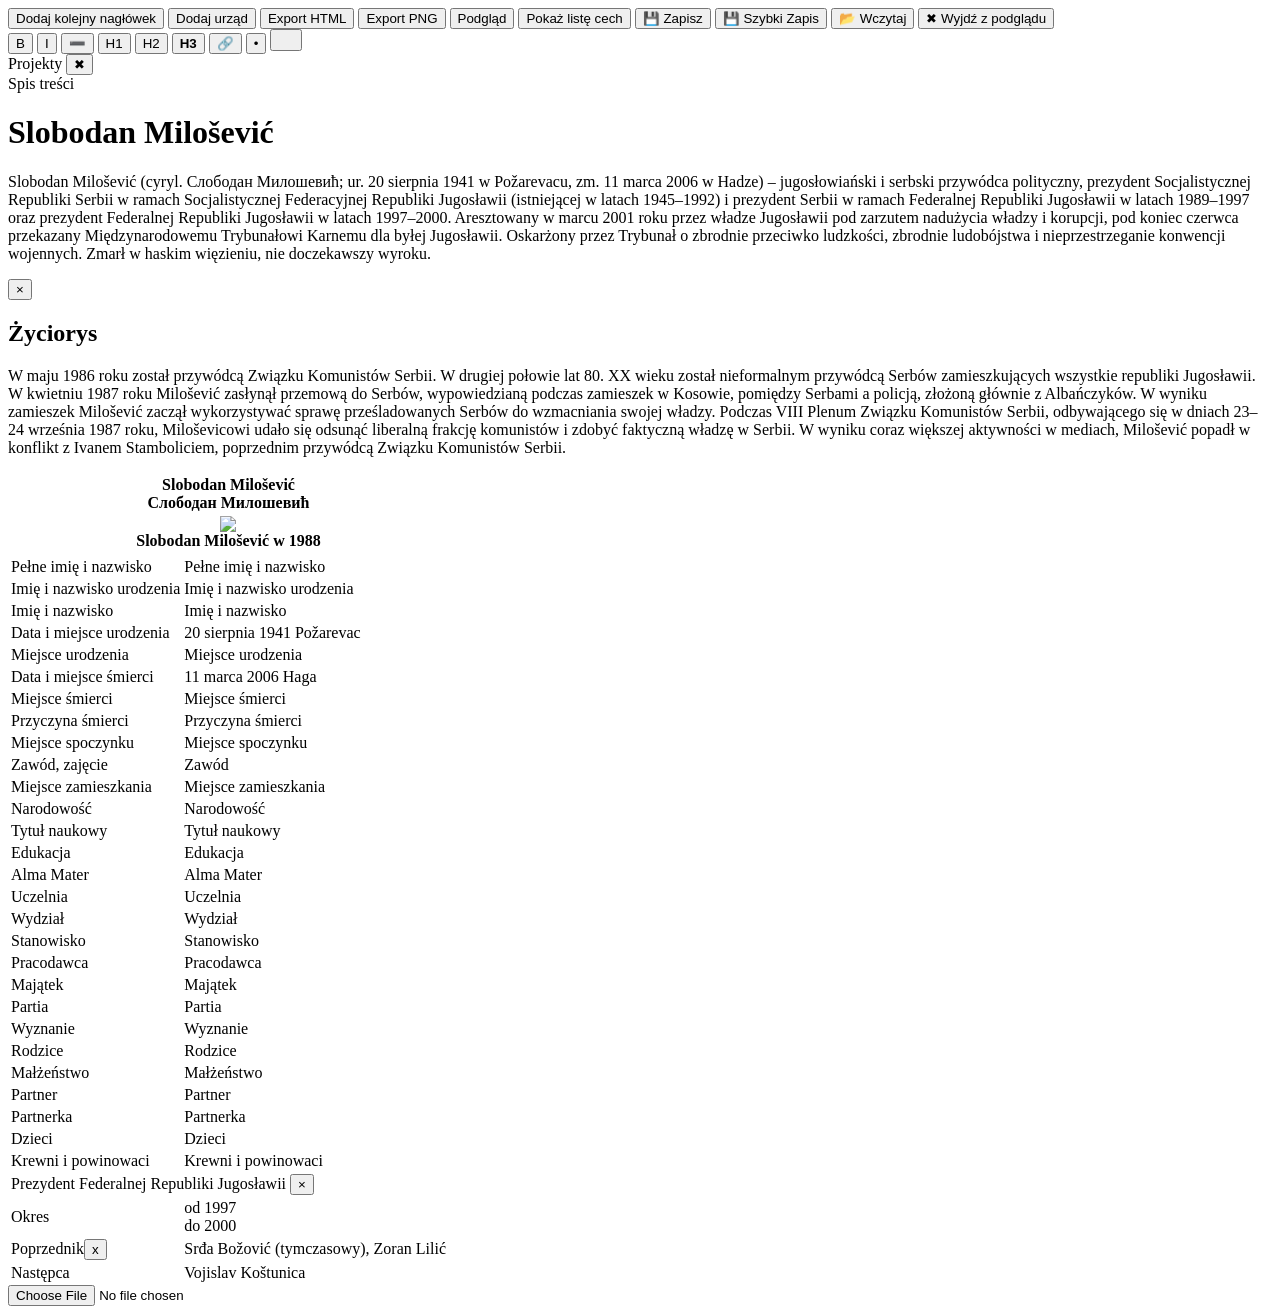
==== POL/character/index.html @ 550d0343 "Update index.html" ====
<head>
    <link rel="stylesheet" href="style.css">
    <script src="script.js" defer></script>
    <script src="https://html2canvas.hertzen.com/dist/html2canvas.min.js"></script>
    <meta name="wiki-editor-version" content="1.0">
</head>
<body spellcheck="false">
    <button id="addSectionBtn" class="side-btn">Dodaj kolejny nagłówek</button>
    <button id="addOffice" class="side-btn">Dodaj urząd</button>
    <button class="side-btn" onclick="exportHTML()">Export HTML</button>
    <button class="side-btn" onclick="exportPNG()">Export PNG</button>
    <button class="side-btn" id="previewBtn">Podgląd</button>
    <button id="toggle-features-btn" class="sidebtn">Pokaż listę cech</button>
    <button class="side-btn" onclick="saveProject()">💾 Zapisz</button>
    <button class="side-btn" onclick="quickSave()">💾 Szybki Zapis</button>
    <button class="side-btn" id="loadBtn" onclick="openExplorer()">📂 Wczytaj</button>
    <button id="exitPreviewBtn" class="hidden">
        ✖ Wyjdź z podglądu
    </button>
    <div id="toolbar" class="toolbar hidden">
                <button onclick="format('bold')">B</button>
                <button onclick="format('italic')">I</button>
                <button onclick="formatBlock('P')">➖</button>
                <button onclick="formatBlock('h1')">H1</button>
                <button onclick="formatBlock('h2')">H2</button>
                <button onclick="formatBlock('h3')"><strong>H3</strong></button>
                <button onclick="openLinks()">🔗</button>
                <button onclick="format('insertUnorderedList')">•</button>
                <button onclick="insertSeeAlso()">
                    <img src="https://upload.wikimedia.org/wikipedia/commons/thumb/1/1d/Information_icon4.svg/20px-Information_icon4.svg.png"
                        width="16" height="16">
                </button>
    </div>
        <div id="explorer" class="explorer hidden">
            <div class="explorer-header">
                Projekty
                <button onclick="closeExplorer()">✖</button>
            </div>

            <div id="explorerList"></div>
    </div>
    <div id="features-panel" style="display: none;">
        <h3>Wybierz widoczne cechy:</h3>
        <!-- Checkboxy generowane automatycznie przez JavaScript -->
        <div id="checkboxes-container"></div>
    </div>
    <div class="page">
        <div class="layout">

            <div class="page"></div>

            <aside id="toc"><div class="toctitle">Spis treści</div>
                <div class="pause"></div>
                <ul id="tocList"></ul>
            </aside>

        </div>
        <div class="article">
            <h1 contenteditable="true">Slobodan Milošević</h1>
            <p contenteditable="true" class="tresc">Slobodan Milošević (cyryl. Слободан Милошевић; ur. 20 sierpnia 1941 w Požarevacu, zm. 11 marca 2006 w Hadze) – jugosłowiański i serbski przywódca polityczny, prezydent Socjalistycznej Republiki Serbii w ramach Socjalistycznej Federacyjnej Republiki Jugosławii (istniejącej w latach 1945–1992) i prezydent Serbii w ramach Federalnej Republiki Jugosławii w latach 1989–1997 oraz prezydent Federalnej Republiki Jugosławii w latach 1997–2000. Aresztowany w marcu 2001 roku przez władze Jugosławii pod zarzutem nadużycia władzy i korupcji, pod koniec czerwca przekazany Międzynarodowemu Trybunałowi Karnemu dla byłej Jugosławii. Oskarżony przez Trybunał o zbrodnie przeciwko ludzkości, zbrodnie ludobójstwa i nieprzestrzeganie konwencji wojennych. Zmarł w haskim więzieniu, nie doczekawszy wyroku.</p>
            <div class="section">
                <button class="delete-btn">×</button>

                <h2 contenteditable="true">Życiorys</h2>
                <p contenteditable="true">
                    W maju 1986 roku został przywódcą Związku Komunistów Serbii. W drugiej połowie lat 80. XX wieku został nieformalnym przywódcą Serbów zamieszkujących wszystkie republiki Jugosławii. W kwietniu 1987 roku Milošević zasłynął przemową do Serbów, wypowiedzianą podczas zamieszek w Kosowie, pomiędzy Serbami a policją, złożoną głównie z Albańczyków. W wyniku zamieszek Milošević zaczął wykorzystywać sprawę prześladowanych Serbów do wzmacniania swojej władzy. Podczas VIII Plenum Związku Komunistów Serbii, odbywającego się w dniach 23–24 września 1987 roku, Miloševicowi udało się odsunąć liberalną frakcję komunistów i zdobyć faktyczną władzę w Serbii. W wyniku coraz większej aktywności w mediach, Milošević popadł w konflikt z Ivanem Stamboliciem, poprzednim przywódcą Związku Komunistów Serbii.</p>
            </div>
        </div>
        
        <div class="infobox">
            <table>
                <tr><th colspan="2" contenteditable="true" class="infobox-title">Slobodan Milošević<div class="infobox-subtitle" contenteditable="true">Слободан Милошевић</div></th></tr>
                <tr><th colspan="2"><div class="thumbinfo"><img class="thumbinfo infobox-img" src="https://upload.wikimedia.org/wikipedia/commons/thumb/9/91/Stevan_Kragujevi%C4%87%2C_Slobodan_Milo%C5%A1evi%C4%87%2C_portret.jpg/960px-Stevan_Kragujevi%C4%87%2C_Slobodan_Milo%C5%A1evi%C4%87%2C_portret.jpg"></div><div class="captioninfo" contenteditable="true">Slobodan Milošević w 1988</div></th></tr>
                <tr><th colspan="2"><div class="pause-info"></div></th></tr>
                <tr class="cecha1"><td class="infoleft">Pełne imię i nazwisko</td><td contenteditable="true" class="inforight">Pełne imię i nazwisko</td></tr>
                <tr class="cecha2"><td class="infoleft">Imię i nazwisko urodzenia</td><td contenteditable="true" class="inforight">Imię i nazwisko urodzenia</td></tr>
                <tr class="cecha3"><td class="infoleft">Imię i nazwisko</td><td contenteditable="true" class="inforight">Imię i nazwisko</td></tr>
                <tr class="cecha4"><td class="infoleft">Data i miejsce urodzenia</td><td contenteditable="true" class="inforight">20 sierpnia 1941 Požarevac</td></tr>
                <tr class="cecha5"><td class="infoleft">Miejsce urodzenia</td><td contenteditable="true" class="inforight">Miejsce urodzenia</td></tr>
                <tr class="cecha6"><td class="infoleft">Data i miejsce śmierci</td><td contenteditable="true" class="inforight">11 marca 2006 Haga</td></tr>
                <tr class="cecha7"><td class="infoleft">Miejsce śmierci</td><td contenteditable="true" class="inforight">Miejsce śmierci</td></tr>
                <tr class="cecha8"><td class="infoleft">Przyczyna śmierci</td><td contenteditable="true" class="inforight">Przyczyna śmierci</td></tr>
                <tr class="cecha9"><td class="infoleft">Miejsce spoczynku</td><td contenteditable="true" class="inforight">Miejsce spoczynku</td></tr>
                <tr class="cecha10"><td class="infoleft">Zawód, zajęcie</td><td contenteditable="true" class="inforight">Zawód</td></tr>
                <tr class="cecha11"><td class="infoleft">Miejsce zamieszkania</td><td contenteditable="true" class="inforight">Miejsce zamieszkania</td></tr>
                <tr class="cecha12"><td class="infoleft">Narodowość</td><td contenteditable="true" class="inforight">Narodowość</td></tr>
                <tr class="cecha13"><td class="infoleft">Tytuł naukowy</td><td contenteditable="true" class="inforight">Tytuł naukowy</td></tr>
                <tr class="cecha14"><td class="infoleft">Edukacja</td><td contenteditable="true" class="inforight">Edukacja</td></tr>
                <tr class="cecha15"><td class="infoleft">Alma Mater</td><td contenteditable="true" class="inforight">Alma Mater</td></tr>
                <tr class="cecha16"><td class="infoleft">Uczelnia</td><td contenteditable="true" class="inforight">Uczelnia</td></tr>
                <tr class="cecha17"><td class="infoleft">Wydział</td><td contenteditable="true" class="inforight">Wydział</td></tr>
                <tr class="cecha18"><td class="infoleft">Stanowisko</td><td contenteditable="true" class="inforight">Stanowisko</td></tr>
                <tr class="cecha19"><td class="infoleft">Pracodawca</td><td contenteditable="true" class="inforight">Pracodawca</td></tr>
                <tr class="cecha20"><td class="infoleft">Majątek</td><td contenteditable="true" class="inforight">Majątek</td></tr>
                <tr class="cecha21"><td class="infoleft">Partia</td><td contenteditable="true" class="inforight">Partia</td></tr>
                <tr class="cecha22"><td class="infoleft">Wyznanie</td><td contenteditable="true" class="inforight">Wyznanie</td></tr>
                <tr class="cecha23"><td class="infoleft">Rodzice</td><td contenteditable="true" class="inforight">Rodzice</td></tr>
                <tr class="cecha24"><td class="infoleft">Małżeństwo</td><td contenteditable="true" class="inforight">Małżeństwo</td></tr>
                <tr class="cecha25"><td class="infoleft">Partner</td><td contenteditable="true" class="inforight">Partner</td></tr>
                <tr class="cecha26"><td class="infoleft">Partnerka</td><td contenteditable="true" class="inforight">Partnerka</td></tr>
                <tr class="cecha27"><td class="infoleft">Dzieci</td><td contenteditable="true" class="inforight">Dzieci</td></tr>
                <tr class="cecha28"><td class="infoleft">Krewni i powinowaci</td><td contenteditable="true" class="inforight">Krewni i powinowaci</td></tr>
                <tbody class="office-group">
                    <tr>
                        <td contenteditable="true" colspan="2" class="infobox-role">
                            Prezydent Federalnej Republiki Jugosławii
                            <button class="remove-office">×</button>
                        </td>
                    </tr>

                    <tr>
                        <td class="infoleft">Okres</td>
                        <td class="inforight" contenteditable="true">
                            od 1997
                            <div class="inforight" contenteditable="true">do 2000</div>
                        </td>
                    </tr>
                    <tr class="poprzednik">
                        <td class="infoleft">Poprzednik<button class="toggle-predecessor">x</button></td>
                        <td class="inforight" contenteditable="true">Srđa Božović (tymczasowy), Zoran Lilić</td>
                    </tr>
                    <tr>
                        <td class="infoleft">Następca</td>
                        <td class="inforight" contenteditable="true">Vojislav Koštunica</td>
                    </tr>
            </tbody>
            </table>
        </div>
    </div>
    <input type="file" id="imgInput" accept="image/*" hidden>
    <input type="file" id="importHTML">
</body>
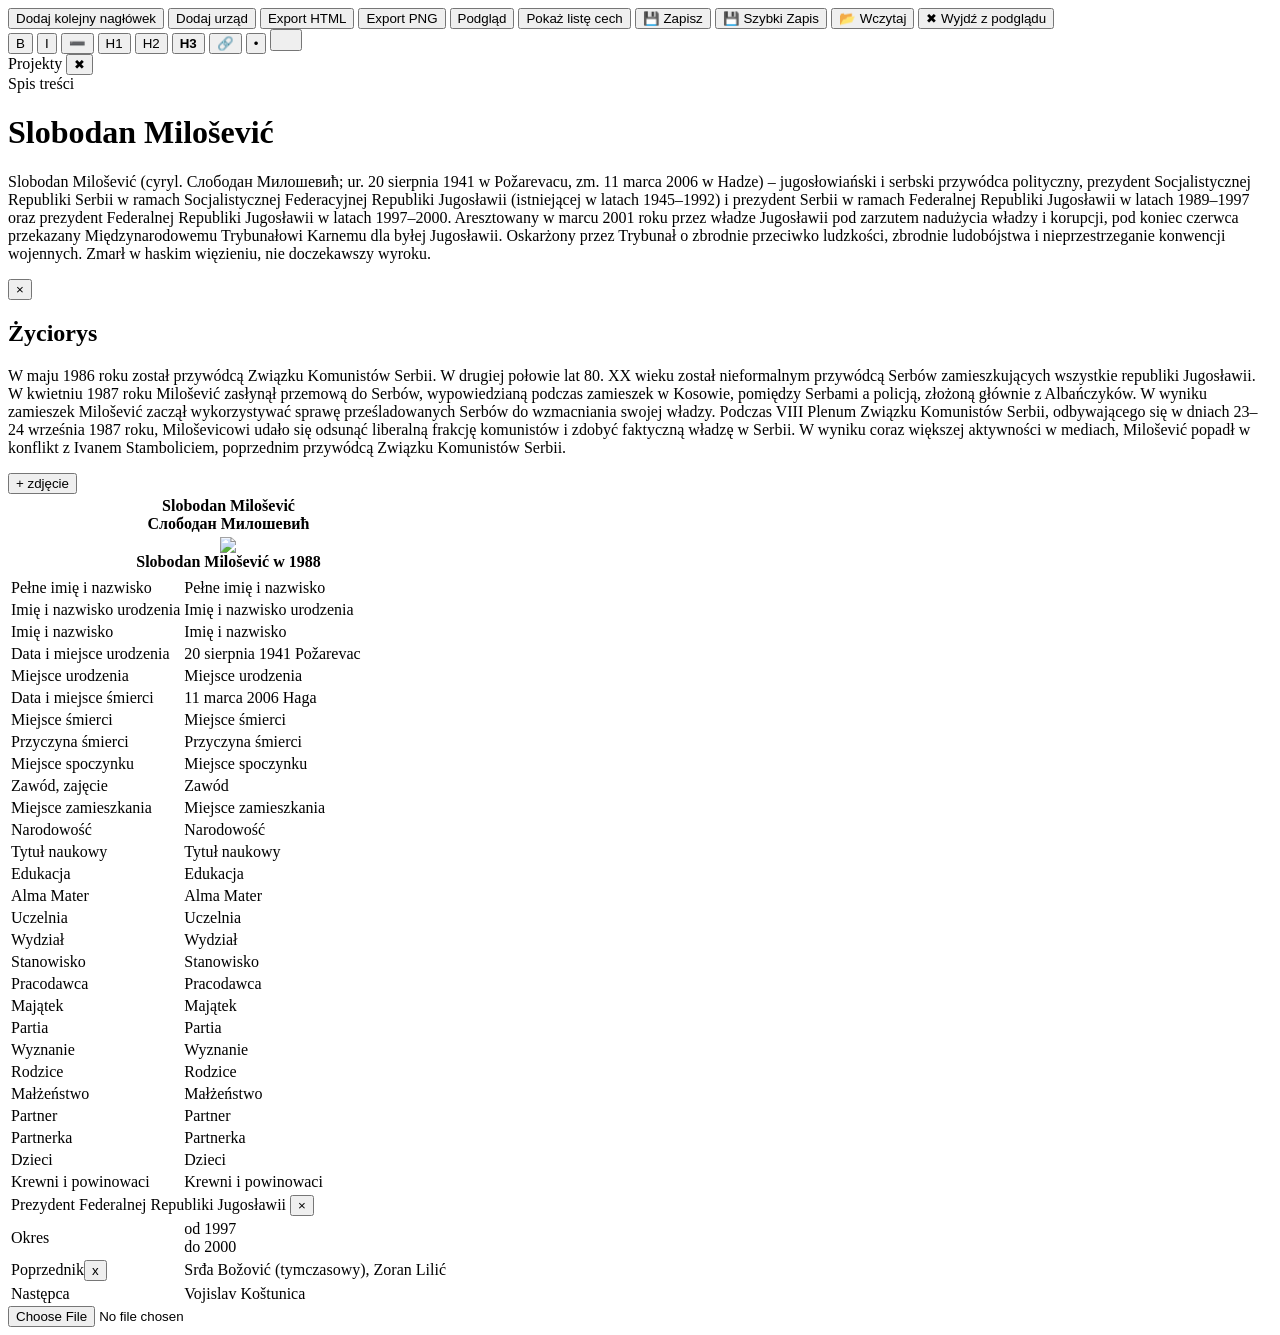
==== commit c5ce9538: "Update index.html" ====
--- a/POL/character/index.html
+++ b/POL/character/index.html
@@ -10,7 +10,7 @@
     <button class="side-btn" onclick="exportHTML()">Export HTML</button>
     <button class="side-btn" onclick="exportPNG()">Export PNG</button>
     <button class="side-btn" id="previewBtn">Podgląd</button>
-    <button id="toggle-features-btn" class="sidebtn">Pokaż listę cech</button>
+    <button id="toggle-features-btn" class="side-btn">Pokaż listę cech</button>
     <button class="side-btn" onclick="saveProject()">💾 Zapisz</button>
     <button class="side-btn" onclick="quickSave()">💾 Szybki Zapis</button>
     <button class="side-btn" id="loadBtn" onclick="openExplorer()">📂 Wczytaj</button>
@@ -59,12 +59,15 @@
             <h1 contenteditable="true">Slobodan Milošević</h1>
             <p contenteditable="true" class="tresc">Slobodan Milošević (cyryl. Слободан Милошевић; ur. 20 sierpnia 1941 w Požarevacu, zm. 11 marca 2006 w Hadze) – jugosłowiański i serbski przywódca polityczny, prezydent Socjalistycznej Republiki Serbii w ramach Socjalistycznej Federacyjnej Republiki Jugosławii (istniejącej w latach 1945–1992) i prezydent Serbii w ramach Federalnej Republiki Jugosławii w latach 1989–1997 oraz prezydent Federalnej Republiki Jugosławii w latach 1997–2000. Aresztowany w marcu 2001 roku przez władze Jugosławii pod zarzutem nadużycia władzy i korupcji, pod koniec czerwca przekazany Międzynarodowemu Trybunałowi Karnemu dla byłej Jugosławii. Oskarżony przez Trybunał o zbrodnie przeciwko ludzkości, zbrodnie ludobójstwa i nieprzestrzeganie konwencji wojennych. Zmarł w haskim więzieniu, nie doczekawszy wyroku.</p>
             <div class="section">
-                <button class="delete-btn">×</button>
+                <button class="delete-btn no-edit">×</button>
 
                 <h2 contenteditable="true">Życiorys</h2>
                 <p contenteditable="true">
                     W maju 1986 roku został przywódcą Związku Komunistów Serbii. W drugiej połowie lat 80. XX wieku został nieformalnym przywódcą Serbów zamieszkujących wszystkie republiki Jugosławii. W kwietniu 1987 roku Milošević zasłynął przemową do Serbów, wypowiedzianą podczas zamieszek w Kosowie, pomiędzy Serbami a policją, złożoną głównie z Albańczyków. W wyniku zamieszek Milošević zaczął wykorzystywać sprawę prześladowanych Serbów do wzmacniania swojej władzy. Podczas VIII Plenum Związku Komunistów Serbii, odbywającego się w dniach 23–24 września 1987 roku, Miloševicowi udało się odsunąć liberalną frakcję komunistów i zdobyć faktyczną władzę w Serbii. W wyniku coraz większej aktywności w mediach, Milošević popadł w konflikt z Ivanem Stamboliciem, poprzednim przywódcą Związku Komunistów Serbii.</p>
-            </div>
+                    <button class="add-img-btn no-edit" contenteditable="false">
+                        + zdjęcie
+                    </button>
+                </div>
         </div>
         
         <div class="infobox">
